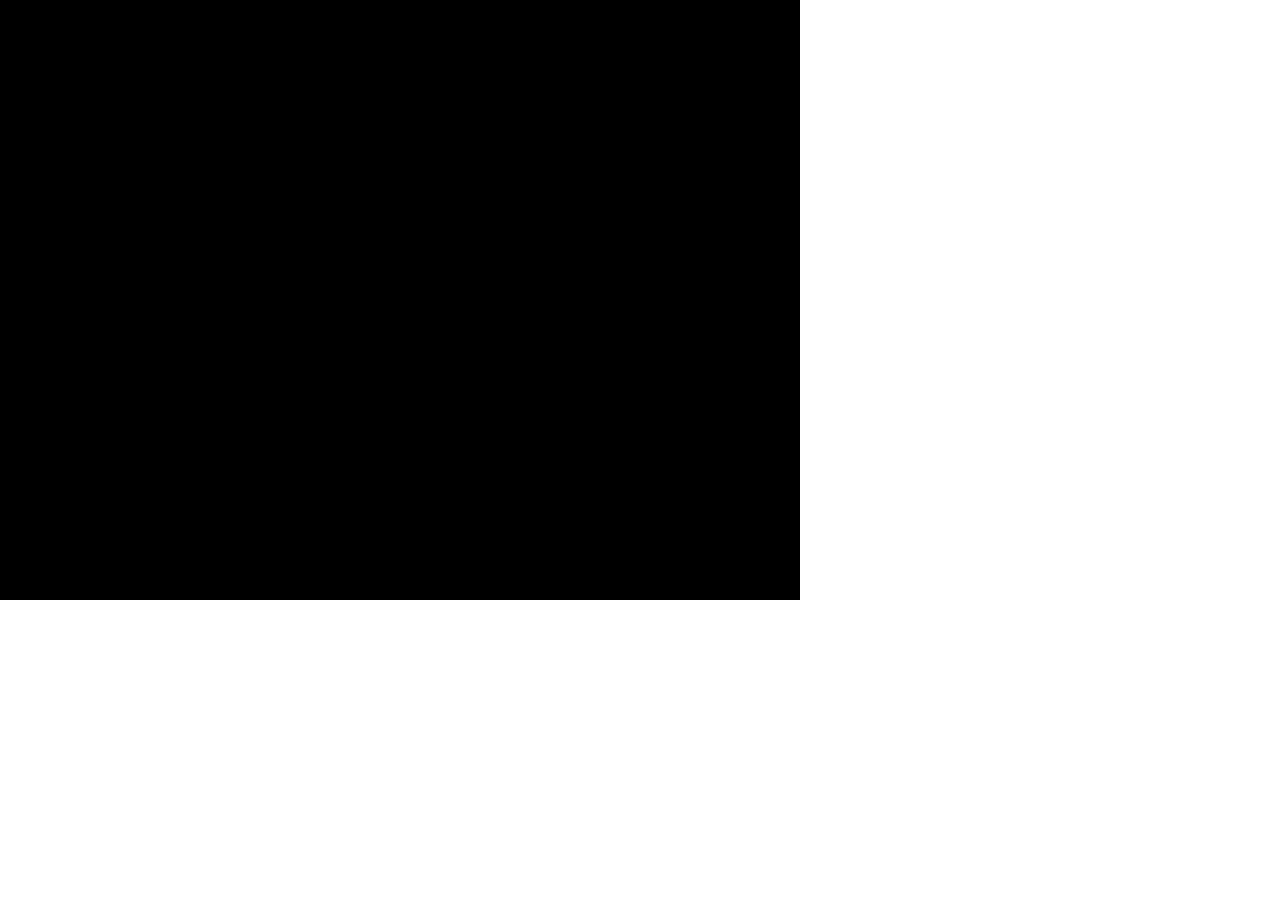
==== phaser/tutorial/making you first phaser game/part1.html @ 439141ba "Add source files and asset for Phaser tutorial" ====
<!doctype html> 
<html lang="en"> 
<head> 
	<meta charset="UTF-8" />
	<title>Phaser - Making your first game, part 1</title>
	<script type="text/javascript" src="js/phaser.min.js"></script>
    <style type="text/css">
        body {
            margin: 0;
        }
    </style>
</head>
<body>

<script type="text/javascript">

var game = new Phaser.Game(800, 600, Phaser.AUTO, '', { preload: preload, create: create, update: update });

function preload() {
}

function create() {
}

function update() {
}

</script>

</body>
</html>
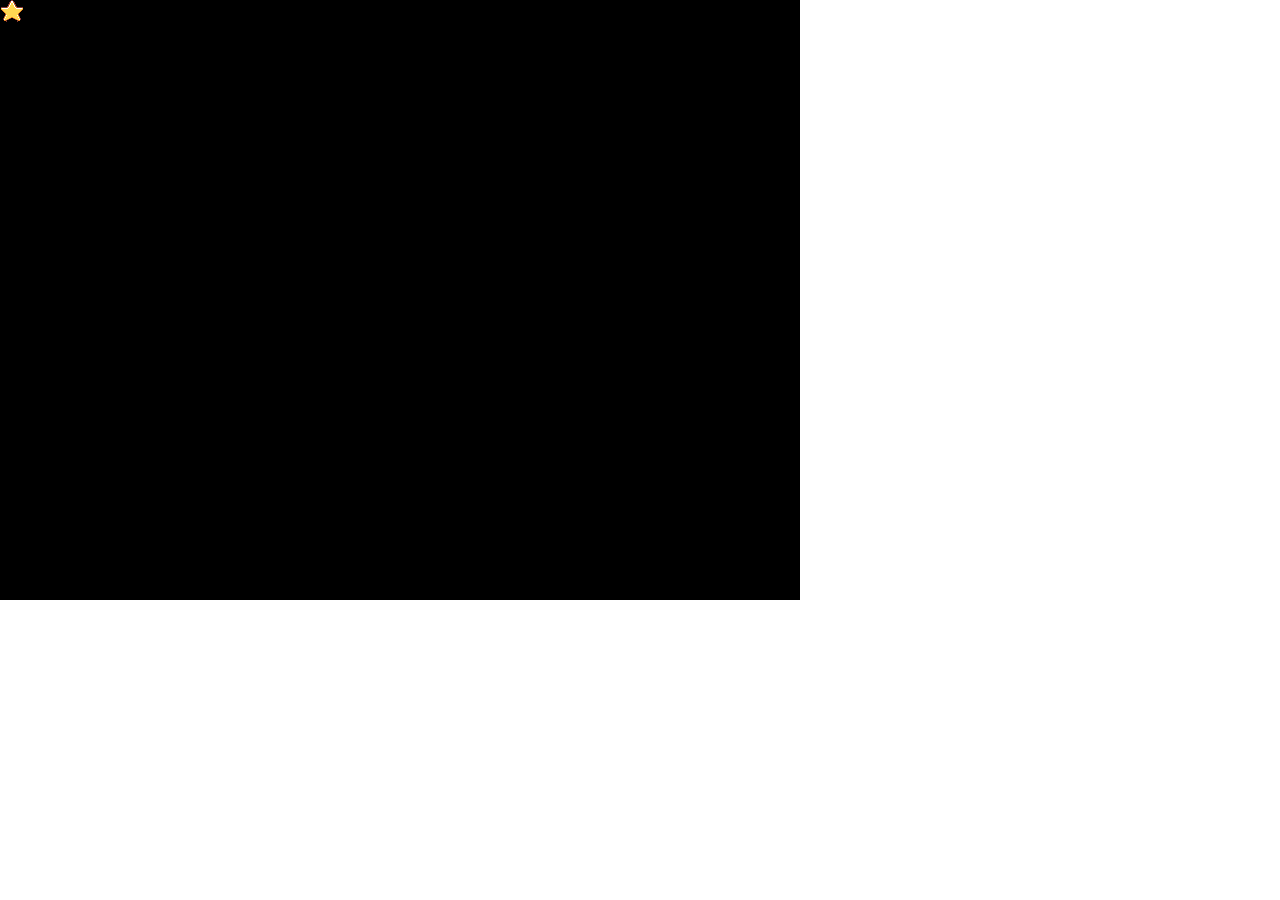
==== commit 1001fefb: "remove trailing whitespace in phaser tutorial" ====
--- a/phaser/tutorial/making you first phaser game/part1.html
+++ b/phaser/tutorial/making you first phaser game/part1.html
@@ -1,6 +1,6 @@
-<!doctype html> 
-<html lang="en"> 
-<head> 
+<!doctype html>
+<html lang="en">
+<head>
 	<meta charset="UTF-8" />
 	<title>Phaser - Making your first game, part 1</title>
 	<script type="text/javascript" src="js/phaser.min.js"></script>
@@ -17,9 +17,14 @@
 var game = new Phaser.Game(800, 600, Phaser.AUTO, '', { preload: preload, create: create, update: update });
 
 function preload() {
+  game.load.image('sky', 'assets/sky.png');
+  game.load.image('ground', 'assets/platform.png');
+  game.load.image('star', 'assets/star.png');
+  game.load.spritesheet('dude', 'assets/dude.png', 32, 48);
 }
 
 function create() {
+  game.add.sprite(0, 0, 'star');
 }
 
 function update() {
